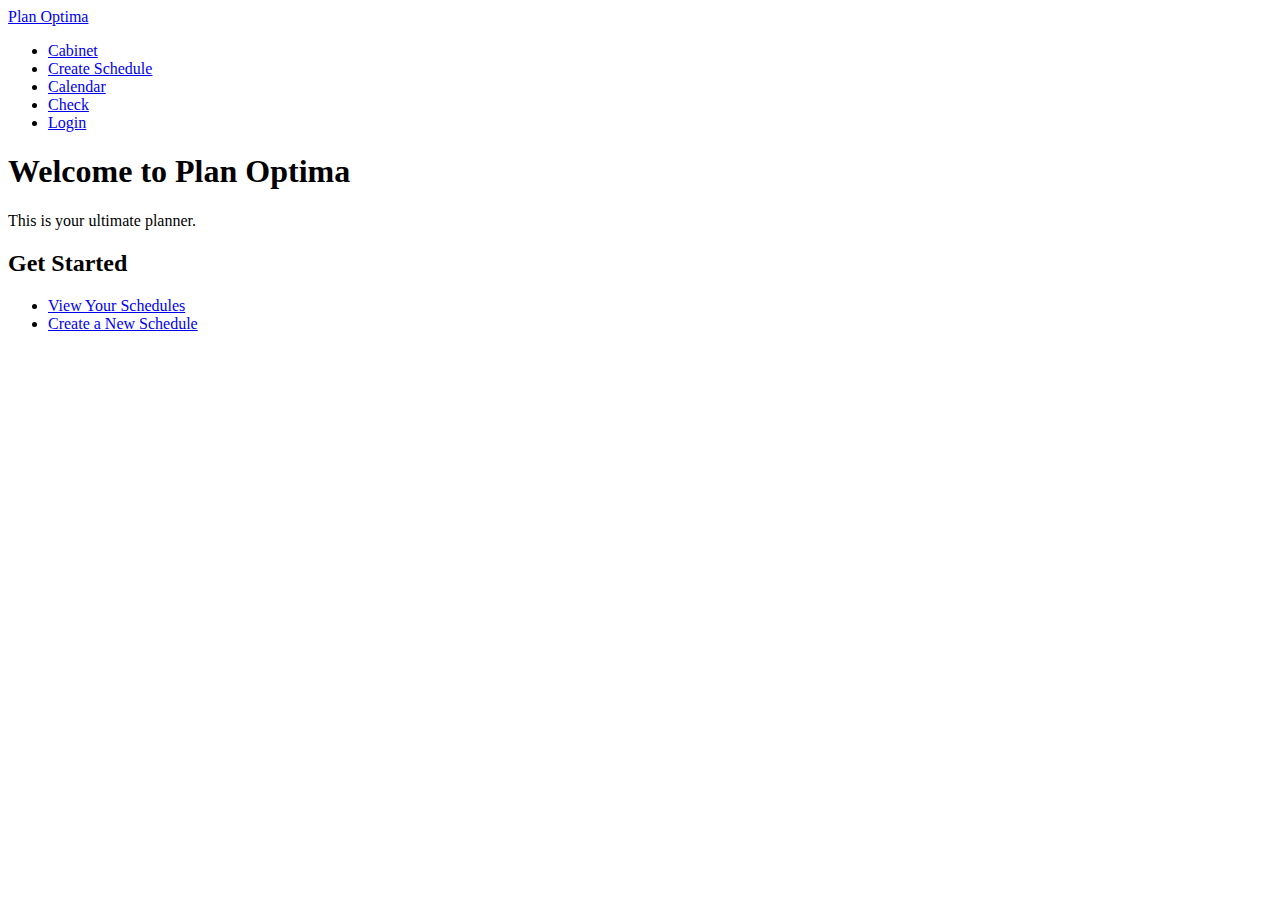
==== src/main/resources/templates/index.html @ c0acab4d "first commit" ====
<!DOCTYPE html>
<html xmlns:th="http://www.thymeleaf.org" xmlns="http://www.w3.org/1999/html">
<head>
    <meta charset="UTF-8">
    <title>Plan Optima</title>
    <link rel="stylesheet" th:href="@{/css/cabinet.css}">
</head>
<body>
<header>
    <div class="site-name"><a href="/"> Plan Optima </a></div>
    <nav>
        <ul>
            <li><a href="/cabinet">Cabinet</a></li>
            <li><a href="/create">Create Schedule</a></li>
            <li><a href="#">Calendar</a></li>
            <li><a href="#">Check</a></li>
            <li><a href="/loginHome">Login</a></li>
        </ul>
    </nav>
</header>
<main>
    <h1>Welcome to Plan Optima</h1>
    <p>This is your ultimate planner.</p>
    <h2>Get Started</h2>
    <ul>
        <li><a href="/cabinet">View Your Schedules</a></li>
        <li><a href="/create">Create a New Schedule</a></li>
    </ul>
</main>
</body>
</html>
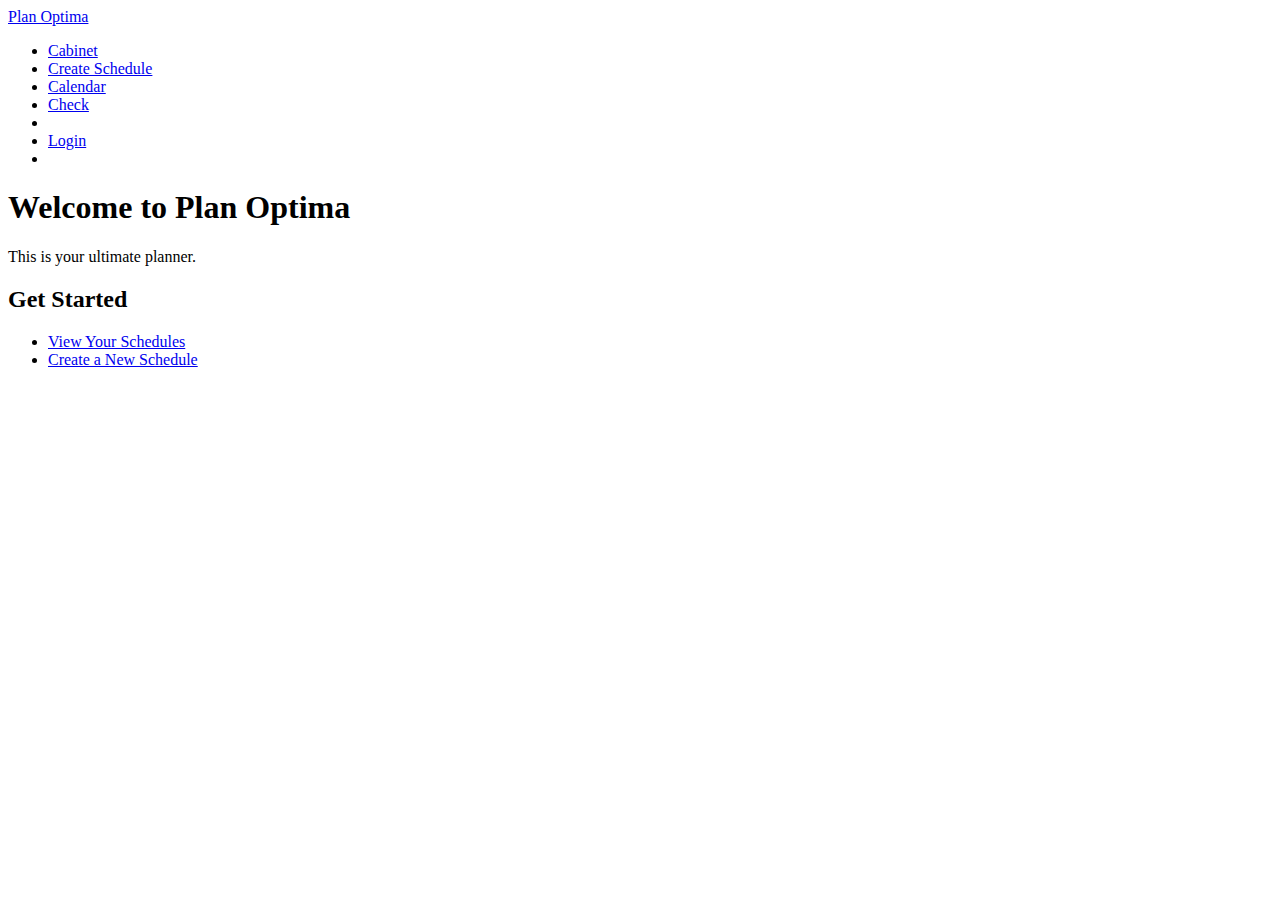
==== commit 9191c484: "세번째 커밋" ====
--- a/src/main/resources/templates/index.html
+++ b/src/main/resources/templates/index.html
@@ -14,7 +14,15 @@
             <li><a href="/create">Create Schedule</a></li>
             <li><a href="#">Calendar</a></li>
             <li><a href="#">Check</a></li>
-            <li><a href="/loginHome">Login</a></li>
+            <li th:if="${isLoggedIn}">
+                <form th:action="@{/logout}" method="post" style="display:inline;">
+                    <button type="submit" style="background:none;border:none;color:white;cursor:pointer;">Logout</button>
+                </form>
+            </li>
+            <li th:unless="${isLoggedIn}">
+                <a href="/loginHome">Login</a>
+            </li>
+            <li th:if="${memberName}" th:text="'환영합니다, ' + ${memberName} + '님!'"></li>
         </ul>
     </nav>
 </header>
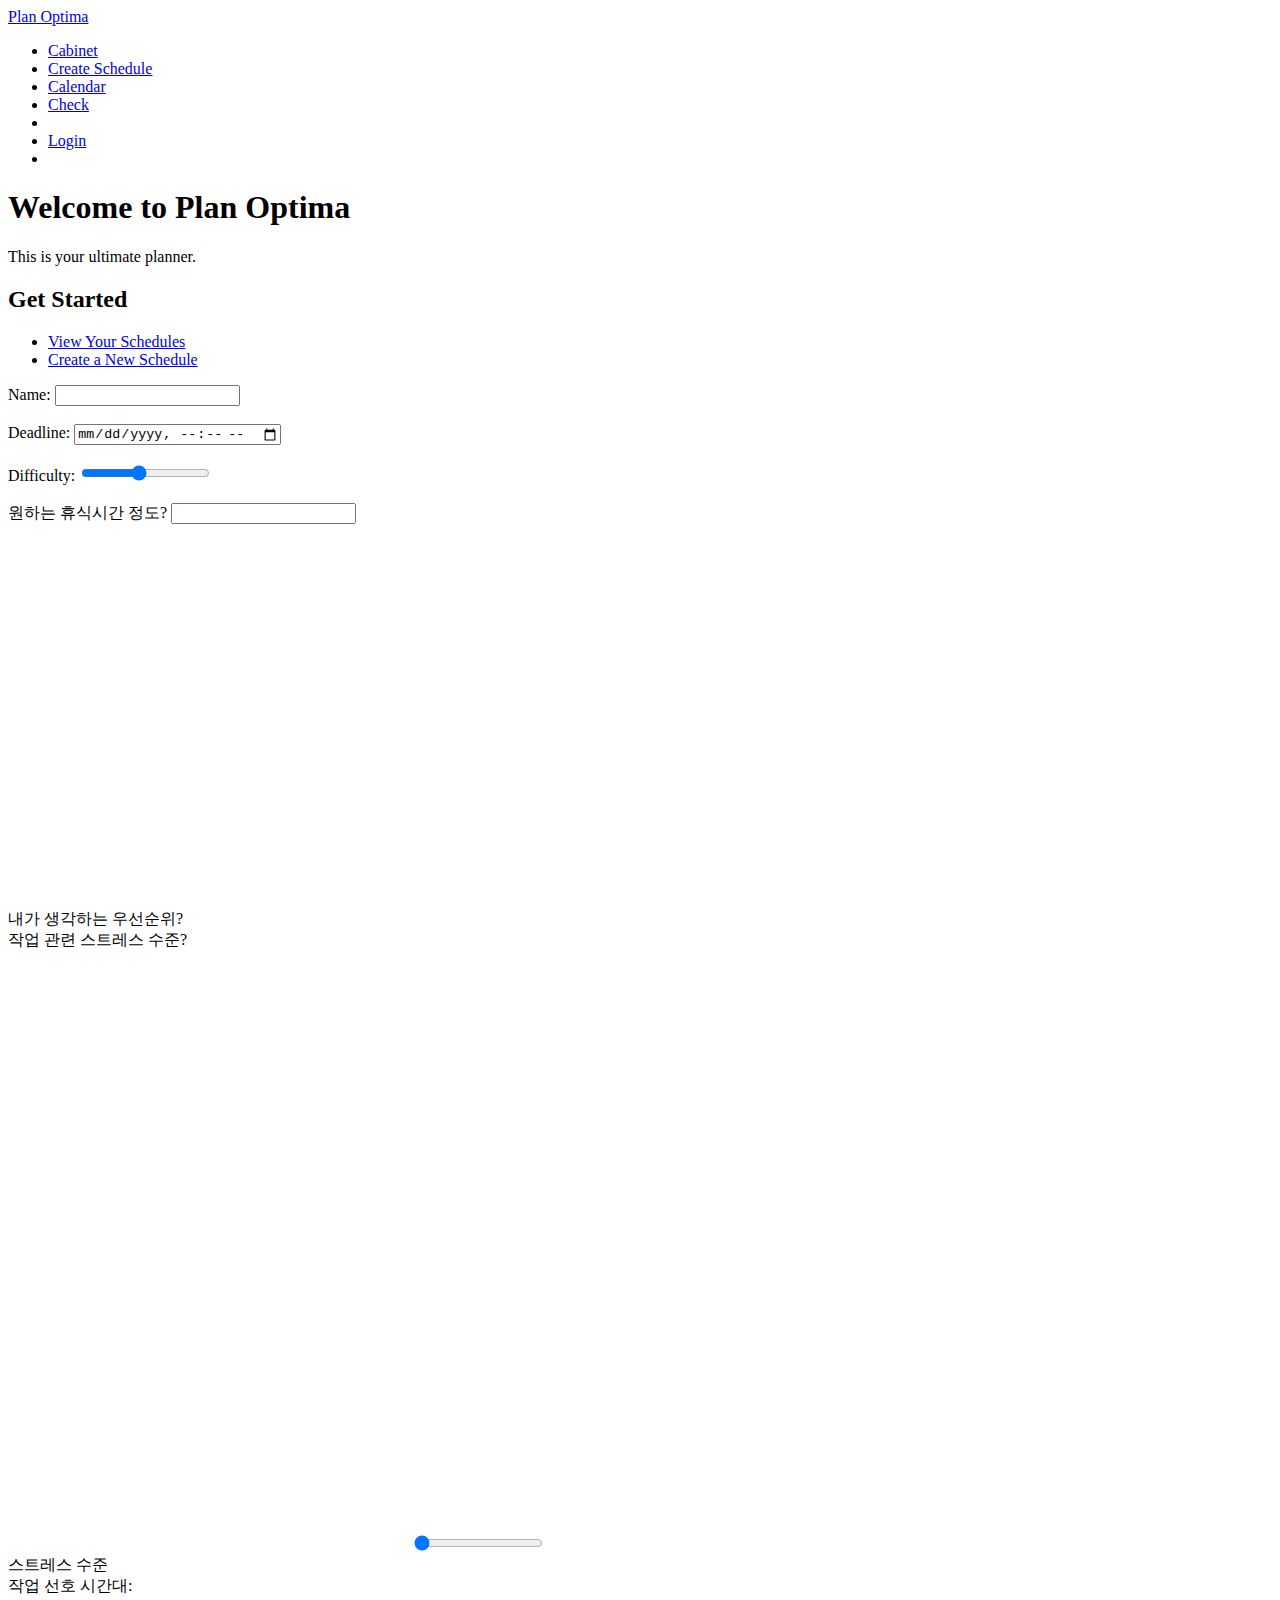
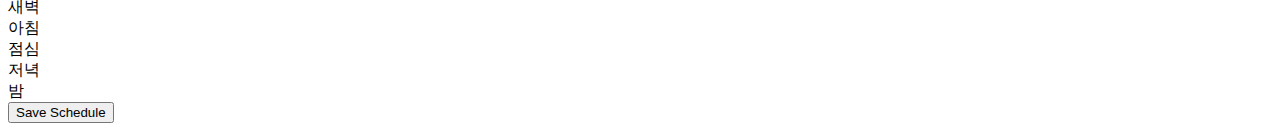
==== commit c4d82156: "네번째 커밋" ====
--- a/src/main/resources/templates/index.html
+++ b/src/main/resources/templates/index.html
@@ -4,6 +4,7 @@
     <meta charset="UTF-8">
     <title>Plan Optima</title>
     <link rel="stylesheet" th:href="@{/css/cabinet.css}">
+    <link rel="stylesheet" th:href="@{/css/index.css}">
 </head>
 <body>
 <header>
@@ -35,5 +36,99 @@
         <li><a href="/create">Create a New Schedule</a></li>
     </ul>
 </main>
+<!--<form th:action="@{/create}" method="post">-->
+<!--    <div>-->
+<!--        <label>스케줄명을 적어주세요</label>-->
+<!--        <input type="text" id="name" name="name" required>-->
+<!--    </div>-->
+<!--    <div>-->
+<!--        <label>데드라인을 기입해 주세요</label>-->
+<!--        <input type="date" id="deadLine" name="deadLine" required>-->
+<!--    </div>-->
+<!--    <div>-->
+<!--        <label>내가 생각하는 작업 난이도?</label>-->
+<!--        <input type="range" id="difficulty" name="difficulty" min="1" max="10" required>-->
+<!--    </div>-->
+
+<!--    <div>-->
+<!--        <label>원하는 휴식시간 정도?</label>-->
+<!--        <input type="text" id="restTime" name="restTime" required>-->
+<!--    </div>-->
+<!--    <label>내가 생각하는 우선순위?</label>-->
+<!--    <canvas id="priorityCanvas" width="400" height="400"></canvas>-->
+<!--    <input type="hidden" id="importance" name="importance" value="">-->
+<!--    <input type="hidden" id="urgency" name="urgency" value="">-->
+
+<!--    <div>-->
+<!--        <label>작업 관련 스트레스 수준?</label>-->
+<!--        <div class="stress-container">-->
+<!--            <canvas id="stressCanvas" width="400" height="600"></canvas>-->
+<!--            <input type="range" id="stressSlider" name="stress" min="1" max="10" step="1" value="1" orient="vertical" required>-->
+<!--            <div id="stressValue">스트레스 수준 </div>-->
+<!--        </div>-->
+<!--    </div>-->
+
+<!--    <div>-->
+<!--        <label>작업 선호 시간대:</label>-->
+<!--        <div class="time-preference">-->
+<!--            <div class="time-option" data-time="새벽">새벽</div>-->
+<!--            <div class="time-option" data-time="아침">아침</div>-->
+<!--            <div class="time-option" data-time="점심">점심</div>-->
+<!--            <div class="time-option" data-time="저녁">저녁</div>-->
+<!--            <div class="time-option" data-time="밤">밤</div>-->
+<!--        </div>-->
+<!--        <input type="hidden" id="preferenceTime" name="preferenceTime" required>-->
+<!--    </div>-->
+
+<!--    <div>-->
+<!--        <button type="submit">제출</button>-->
+<!--    </div>-->
+<!--</form>-->
+
+<form th:action="@{/create}" th:method="post">
+    <label for="name">Name:</label>
+    <input type="text" id="name" name="name" required><br><br>
+
+    <label for="deadline">Deadline:</label>
+    <input type="datetime-local" id="deadline" name="deadline" required><br><br>
+
+    <label for="difficulty">Difficulty:</label>
+    <input type="range" id="difficulty" name="difficulty" min="1" max="10" value="5"><br><br>
+
+    <div>
+        <label>원하는 휴식시간 정도?</label>
+        <input type="text" id="restTime" name="restTime" required>
+    </div>
+        <label>내가 생각하는 우선순위?</label>
+        <canvas id="priorityCanvas" width="400" height="400"></canvas>
+        <input type="hidden" id="importance" name="importance" value="">
+        <input type="hidden" id="urgency" name="urgency" value="">
+    <div>
+        <label>작업 관련 스트레스 수준?</label>
+        <div class="stress-container">
+            <canvas id="stressCanvas" width="400" height="600"></canvas>
+            <input type="range" id="stressSlider" name="stress" min="1" max="10" step="1" value="1" orient="vertical" required>
+            <div id="stressValue">스트레스 수준 </div>
+        </div>
+    </div>
+
+    <div>
+        <label>작업 선호 시간대:</label>
+        <div class="time-preference">
+            <div class="time-option" data-time="새벽">새벽</div>
+            <div class="time-option" data-time="아침">아침</div>
+            <div class="time-option" data-time="점심">점심</div>
+            <div class="time-option" data-time="저녁">저녁</div>
+            <div class="time-option" data-time="밤">밤</div>
+        </div>
+            <input type="hidden" id="preferenceTime" name="preferenceTime" required>
+    </div>
+
+    <button type="submit">Save Schedule</button>
+</form>
+
+<script src="/js/index.js"></script>
+<script src="/js/stress.js"></script>
+<script src="/js/timePreference.js"></script>
 </body>
 </html>
